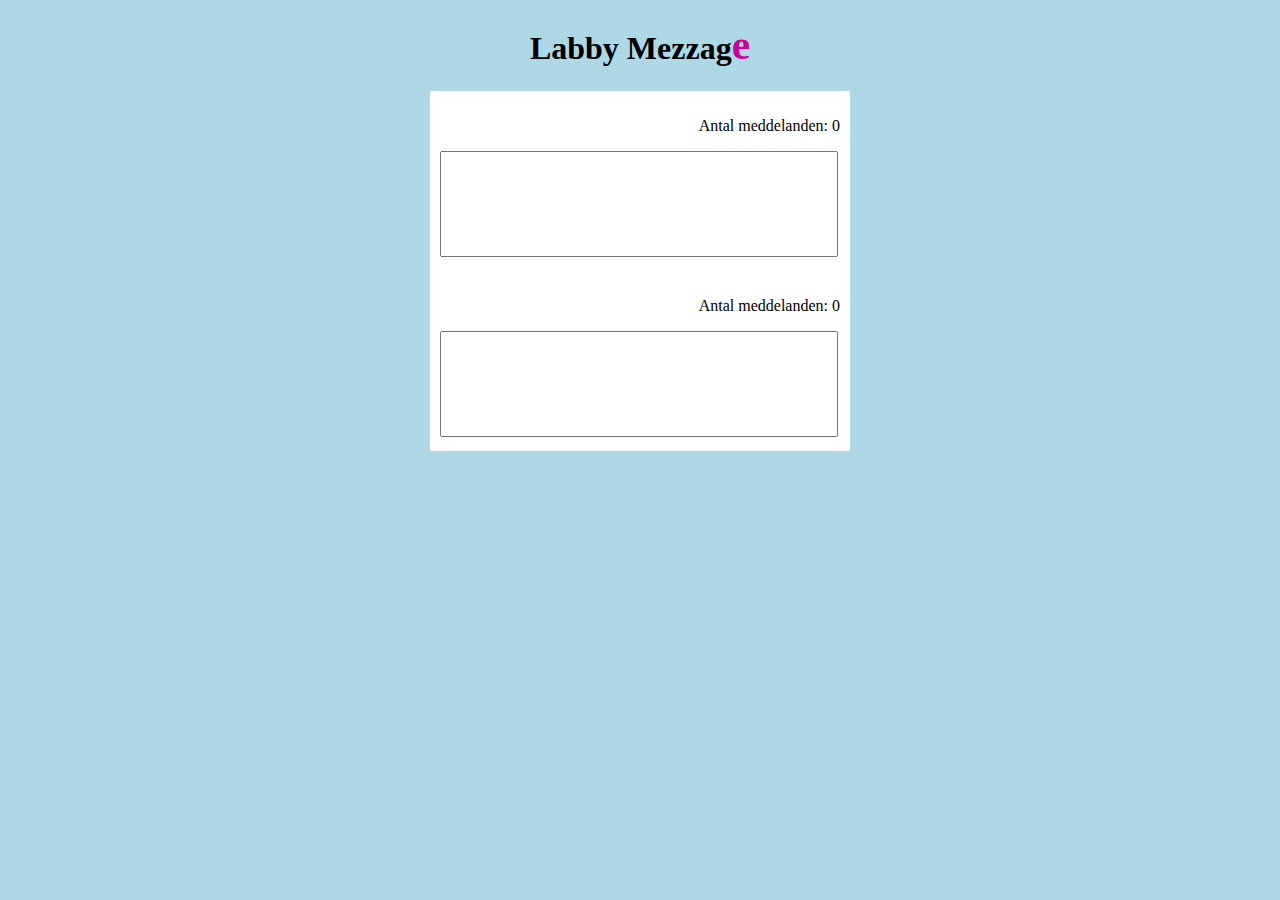
==== 2-labbymezzage/index.html @ d2148420 "Removed if on textarea and added a second messageboard div." ====
<!doctype html>

<html lang="se">
    <head>
      <meta charset="utf-8">

      <title>Labby mezzage</title>

      <link rel="stylesheet" href="css/base.css">

    </head>

    <body>
        <header id="main-header">
            <h1>Labby Mezzag<span id="last-header-letter">e</span></h1>
        </header>
        <main>
            <div id="board1" class="board">
                <p class="info-amount-of-messages">Antal meddelanden: <span class="amount">0</span></p>
                <form action="">
                    <textarea name="message" class="message"></textarea>
                </form>
            </div>

            <div id="board2" class="board">
                <p class="info-amount-of-messages">Antal meddelanden: <span class="amount">0</span></p>
                <form action="">
                    <textarea name="message" class="message"></textarea>
                </form>
            </div>

        </main>

        <footer>

        </footer>

      <script src="js/MessageBoard.js"></script>
      <script src="js/Message.js"></script>
    </body>
</html>
---- 2-labbymezzage/css/base.css ----
body {
    background-color: lightblue;
}

header {
    text-align: center;
}

.board {
    margin-left: auto;
    margin-right: auto;
    background-color: white;
    max-width: 400px;
    padding: 10px;
}

.board input {
    float: right;
}

textarea {
    width: 98%;
    min-height:100px;
    resize: none;
}


#last-header-letter {
    color: #c09;
    font-size: 1.3em;
}

.info-amount-of-messages {
    text-align: right;
}
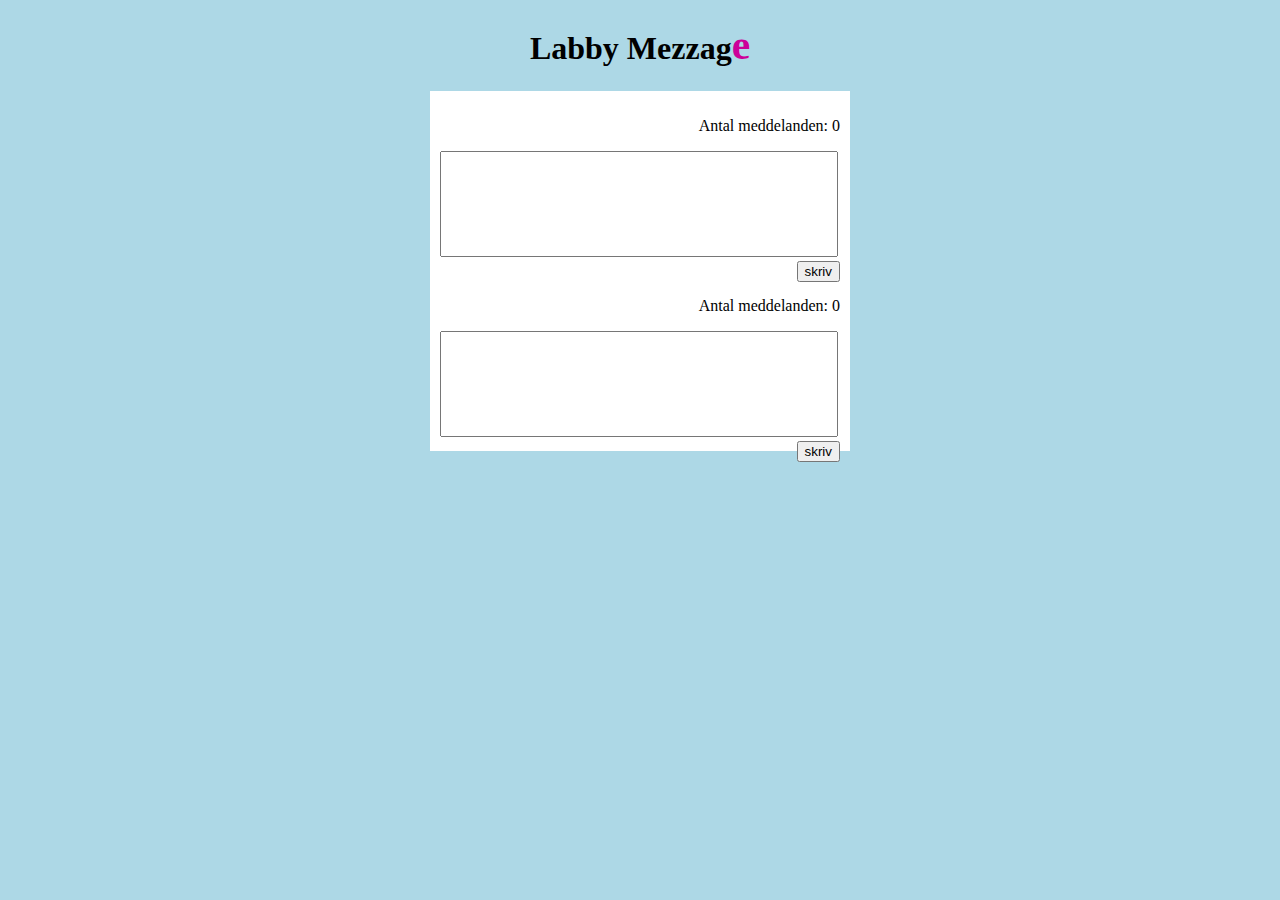
==== commit 5d38d9dd: "Added message div." ====
--- a/2-labbymezzage/index.html
+++ b/2-labbymezzage/index.html
@@ -17,6 +17,7 @@
         <main>
             <div id="board1" class="board">
                 <p class="info-amount-of-messages">Antal meddelanden: <span class="amount">0</span></p>
+                <div class="messages-div"></div>
                 <form action="">
                     <textarea name="message" class="message"></textarea>
                 </form>
@@ -24,6 +25,7 @@
 
             <div id="board2" class="board">
                 <p class="info-amount-of-messages">Antal meddelanden: <span class="amount">0</span></p>
+                <div class="messages-div"></div>
                 <form action="">
                     <textarea name="message" class="message"></textarea>
                 </form>
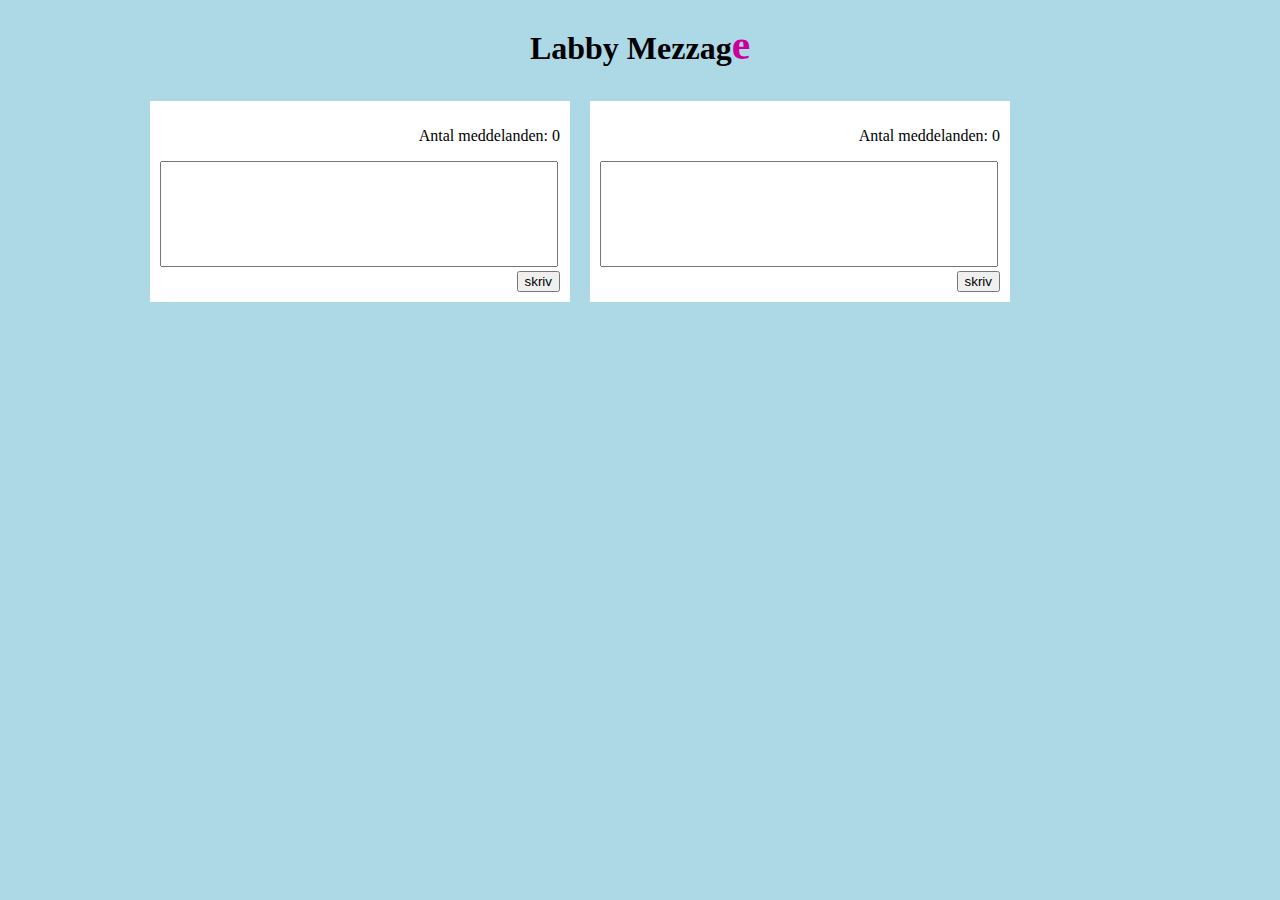
==== commit 607d2f11: "Removed form action, document should now validate correctly." ====
--- a/2-labbymezzage/index.html
+++ b/2-labbymezzage/index.html
@@ -16,18 +16,18 @@
         </header>
         <main>
             <div id="board1" class="board">
+                <div class="messages-div"></div>
                 <p class="info-amount-of-messages">Antal meddelanden: <span class="amount">0</span></p>
-                <div class="messages-div"></div>
-                <form action="">
-                    <textarea name="message" class="message"></textarea>
+                <form>
+                    <textarea name="message" class="message-input"></textarea>
                 </form>
             </div>
 
             <div id="board2" class="board">
+                <div class="messages-div"></div>
                 <p class="info-amount-of-messages">Antal meddelanden: <span class="amount">0</span></p>
-                <div class="messages-div"></div>
-                <form action="">
-                    <textarea name="message" class="message"></textarea>
+                <form>
+                    <textarea name="message" class="message-input"></textarea>
                 </form>
             </div>
 
--- a/2-labbymezzage/css/base.css
+++ b/2-labbymezzage/css/base.css
@@ -6,12 +6,20 @@
     text-align: center;
 }
 
+main {
+    max-width: 1000px;
+    margin-left: auto;
+    margin-right: auto;
+}
+
 .board {
     margin-left: auto;
     margin-right: auto;
     background-color: white;
-    max-width: 400px;
+    width: 400px;
     padding: 10px;
+    float:left;
+    margin: 10px;
 }
 
 .board input {
@@ -33,3 +41,21 @@
 .info-amount-of-messages {
     text-align: right;
 }
+
+.message {
+    background-color: #9c0;
+    padding: 5px;
+    margin-bottom: 5px;
+    overflow: auto;
+    border: solid;
+}
+
+
+.message footer {
+    float: right;
+}
+
+.message-text {
+    float: left;
+    max-width: 80%;
+}
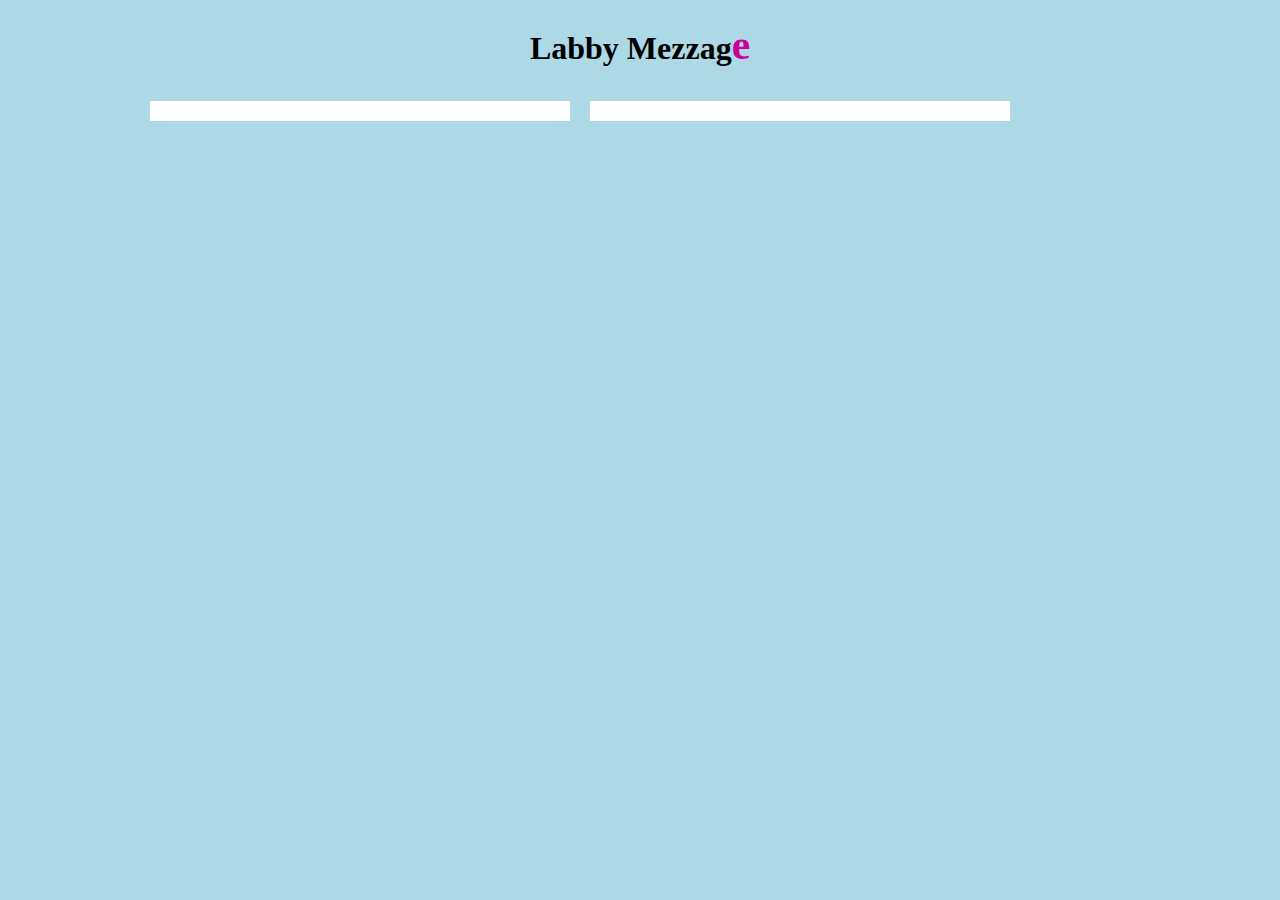
==== commit edf108e8: "Number of messages paragraph is now created by the program." ====
--- a/2-labbymezzage/index.html
+++ b/2-labbymezzage/index.html
@@ -17,18 +17,10 @@
         <main>
             <div id="board1" class="board">
                 <div class="messages-div"></div>
-                <p class="info-amount-of-messages">Antal meddelanden: <span class="amount">0</span></p>
-                <form>
-                    <textarea name="message" class="message-input"></textarea>
-                </form>
             </div>
 
             <div id="board2" class="board">
                 <div class="messages-div"></div>
-                <p class="info-amount-of-messages">Antal meddelanden: <span class="amount">0</span></p>
-                <form>
-                    <textarea name="message" class="message-input"></textarea>
-                </form>
             </div>
 
         </main>
@@ -37,7 +29,9 @@
 
         </footer>
 
+      <script src="js/artoo.js"></script>
+      <script src="js/message.js"></script>
       <script src="js/MessageBoard.js"></script>
-      <script src="js/Message.js"></script>
+      <script src="js/messageBoard_run.js"></script>
     </body>
 </html>
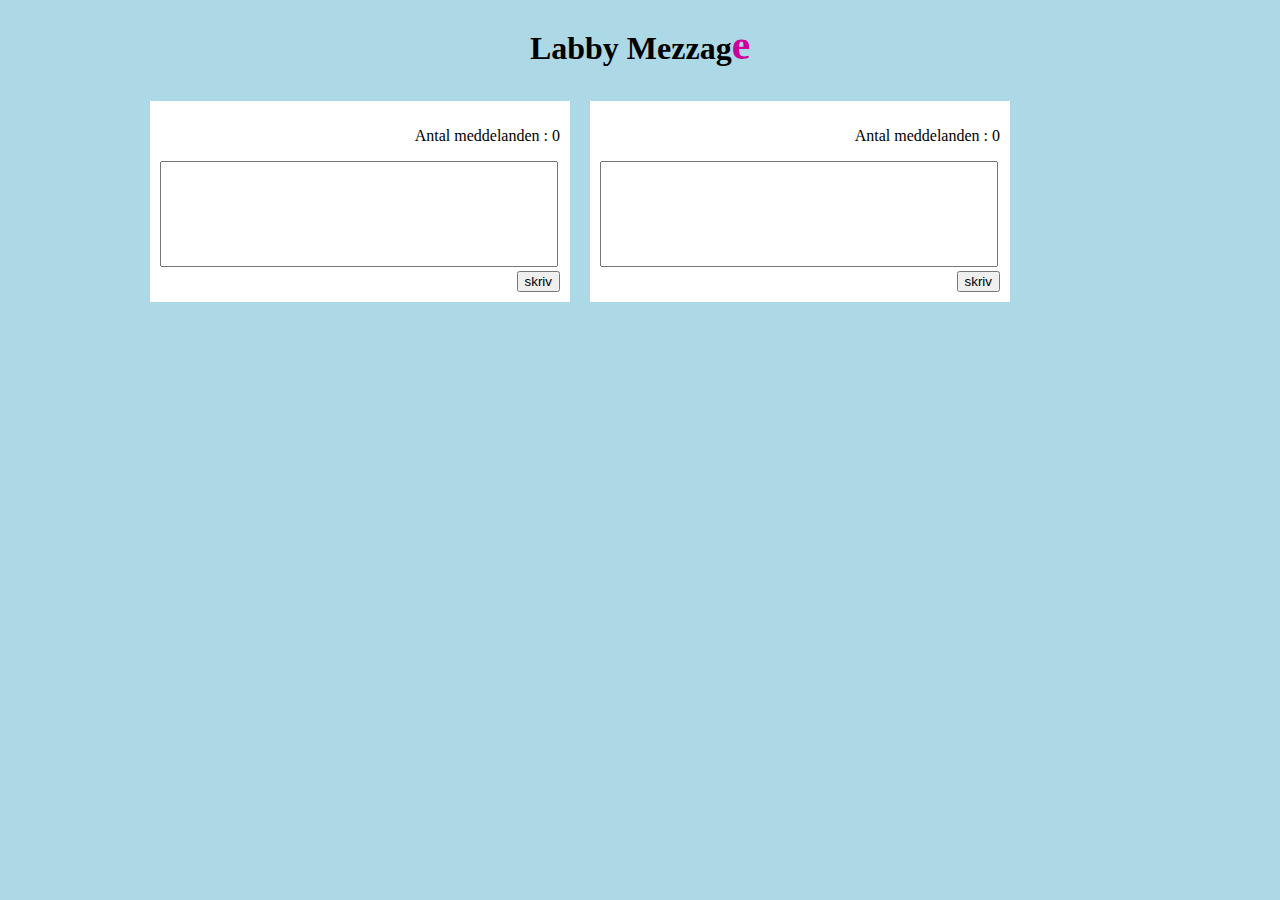
==== commit d75b25d9: "message.js now has a capital M as its a constructorfunction." ====
--- a/2-labbymezzage/index.html
+++ b/2-labbymezzage/index.html
@@ -7,6 +7,7 @@
       <title>Labby mezzage</title>
 
       <link rel="stylesheet" href="css/base.css">
+      <link href='http://fonts.googleapis.com/css?family=Josefin+Sans%7CGloria+Hallelujah' rel='stylesheet' type='text/css'>
 
     </head>
 
@@ -15,13 +16,9 @@
             <h1>Labby Mezzag<span id="last-header-letter">e</span></h1>
         </header>
         <main>
-            <div id="board1" class="board">
-                <div class="messages-div"></div>
-            </div>
+            <div id="board1" class="board"></div>
 
-            <div id="board2" class="board">
-                <div class="messages-div"></div>
-            </div>
+            <div id="board2" class="board"></div>
 
         </main>
 
@@ -29,8 +26,7 @@
 
         </footer>
 
-      <script src="js/artoo.js"></script>
-      <script src="js/message.js"></script>
+      <script src="js/Message.js"></script>
       <script src="js/MessageBoard.js"></script>
       <script src="js/messageBoard_run.js"></script>
     </body>
